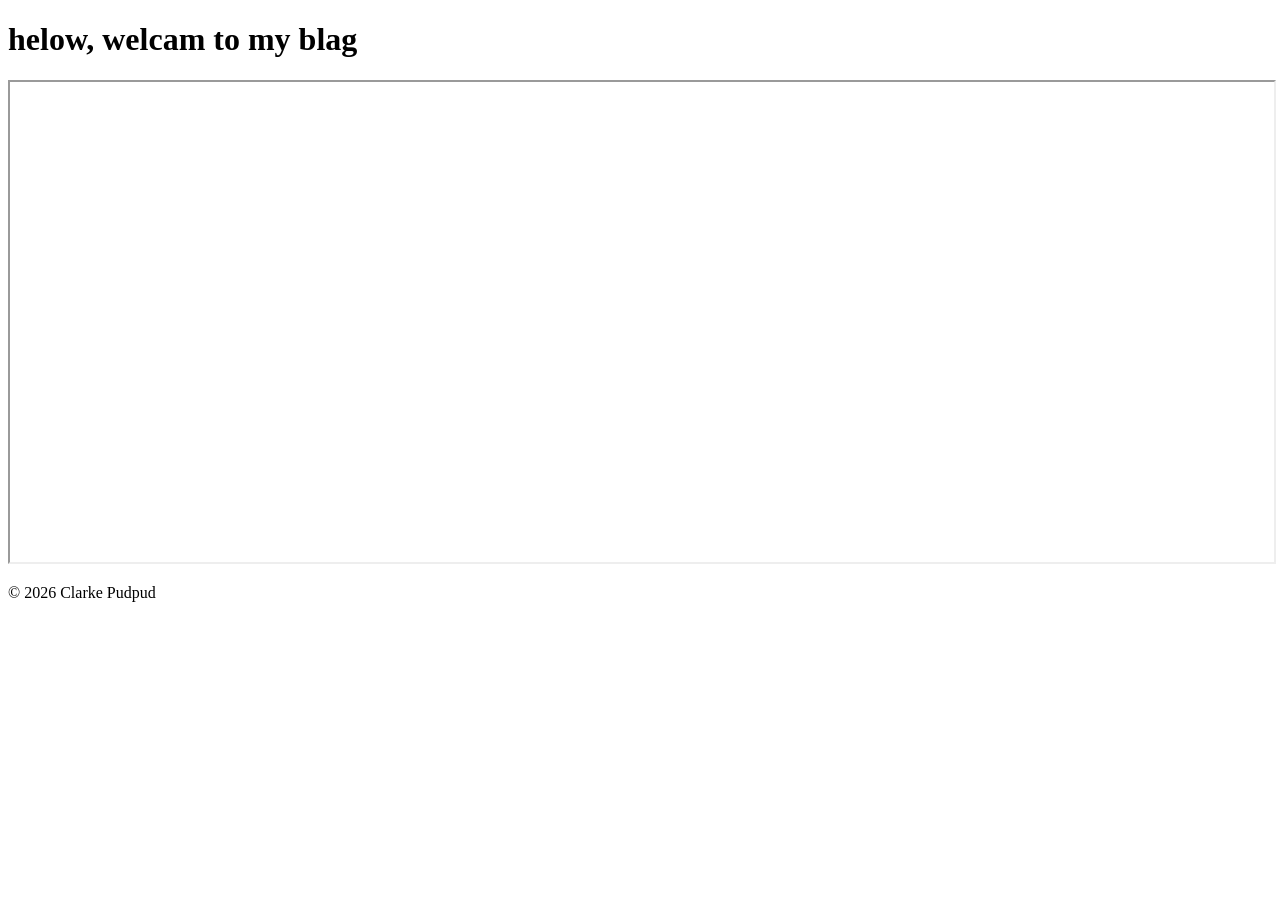
==== index.html @ d11ad4e0 "Add files via upload" ====
<!DOCTYPE html>
<html lang="en">
<head>
    <meta charset="UTF-8">
    <meta name="viewport" content="width=device-width, initial-scale=1.0">
    <title>Document</title>
    <link rel="stylesheet" href="bootstrap-5.3.8-dist/css/bootstrap.min.css">
    <link rel="stylesheet" href="styles.css">
</head>
<body class="bg-light">
    <main>
        <div class="container">
            <div class="text-center mt-3 text-primary">
                <h1>helow, welcam to my blag</h1>
            </div>
            <iframe
                src="https://drive.google.com/file/d/1oWpMfLQUXn7lujBUeal28cB4xdeL-kkI/view?usp=sharing"
                width="100%"
                height="480"
                allow="autoplay"
                class="d-block mx-auto mt-3"
                ></iframe>
        </div>
    </main>

    <footer class="py-3 my-4 boder-top">
        <p class="text-center text-primary">&copy; 2026 Clarke Pudpud</p>
    </footer>
</body>
</html>
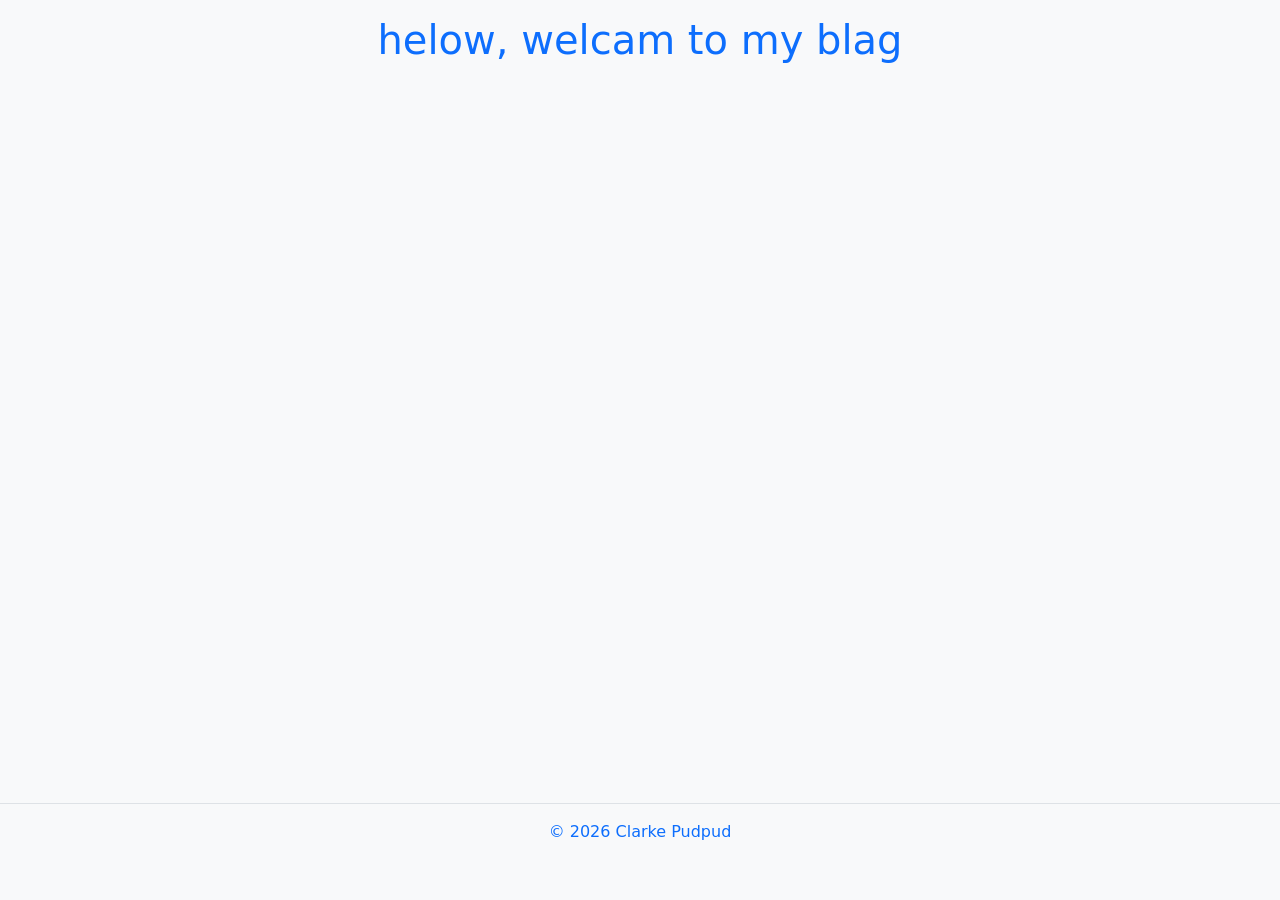
==== commit 398503a7: "Add files via upload" ====
--- a/index.html
+++ b/index.html
@@ -13,17 +13,18 @@
             <div class="text-center mt-3 text-primary">
                 <h1>helow, welcam to my blag</h1>
             </div>
+            <div class="ratio ratio-16x9 w-75 mx-auto mt-4">
             <iframe
-                src="https://drive.google.com/file/d/1oWpMfLQUXn7lujBUeal28cB4xdeL-kkI/view?usp=sharing"
-                width="100%"
-                height="480"
-                allow="autoplay"
-                class="d-block mx-auto mt-3"
-                ></iframe>
+                src="https://www.youtube.com/embed/6WgZdbmySiU"
+                title="YouTube video player"
+                allow="accelerometer; autoplay; clipboard-write; encrypted-media; gyroscope; picture-in-picture; web-share"
+                referrerpolicy="strict-origin-when-cross-origin"
+                allowfullscreen>
+            </iframe>
+            </div>
         </div>
     </main>
-
-    <footer class="py-3 my-4 boder-top">
+    <footer class="py-3 my-4 border-top">
         <p class="text-center text-primary">&copy; 2026 Clarke Pudpud</p>
     </footer>
 </body>
--- a/styles.css
+++ b/styles.css
@@ -0,0 +1,16 @@
+* {
+    padding: 0;
+    margin: 0;
+}
+html, body {
+    height: 100%;
+}
+
+body {
+    display: flex;
+    flex-direction: column;
+}
+
+main {
+    flex: 1;
+}
